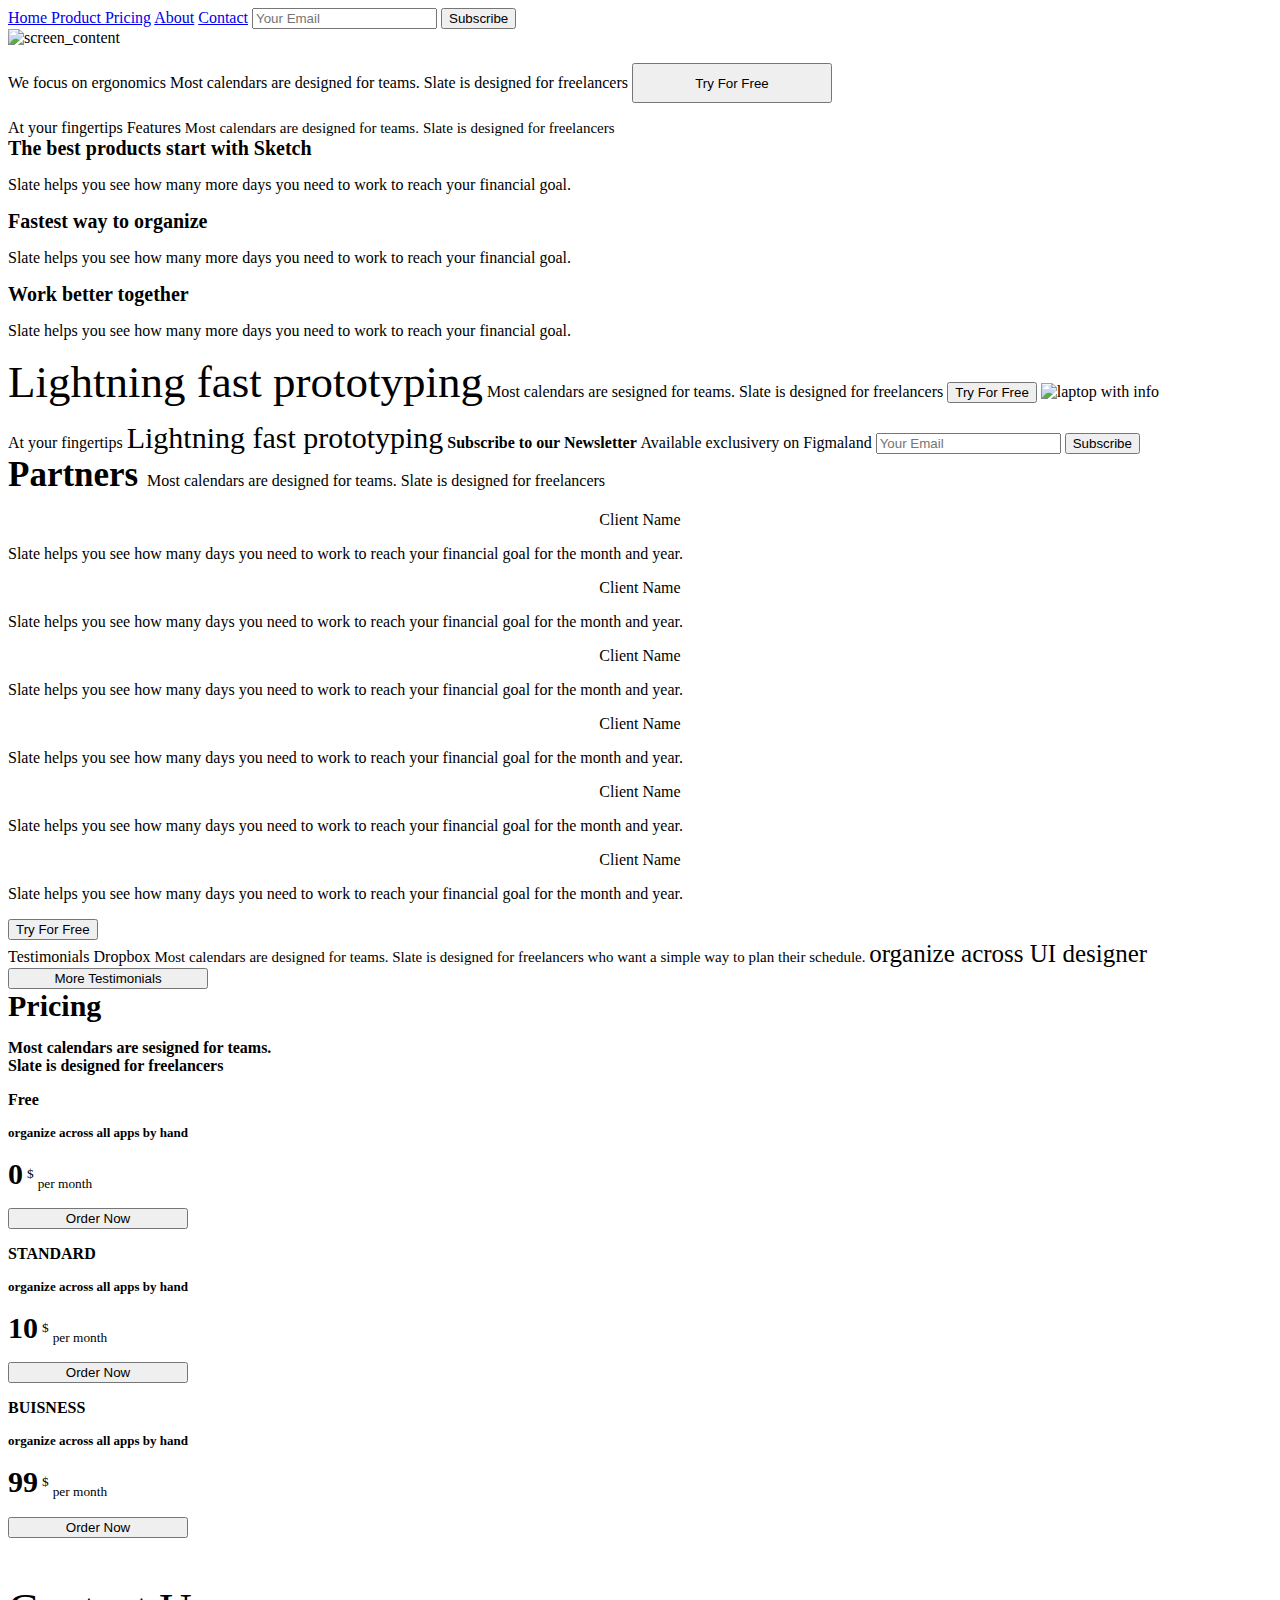
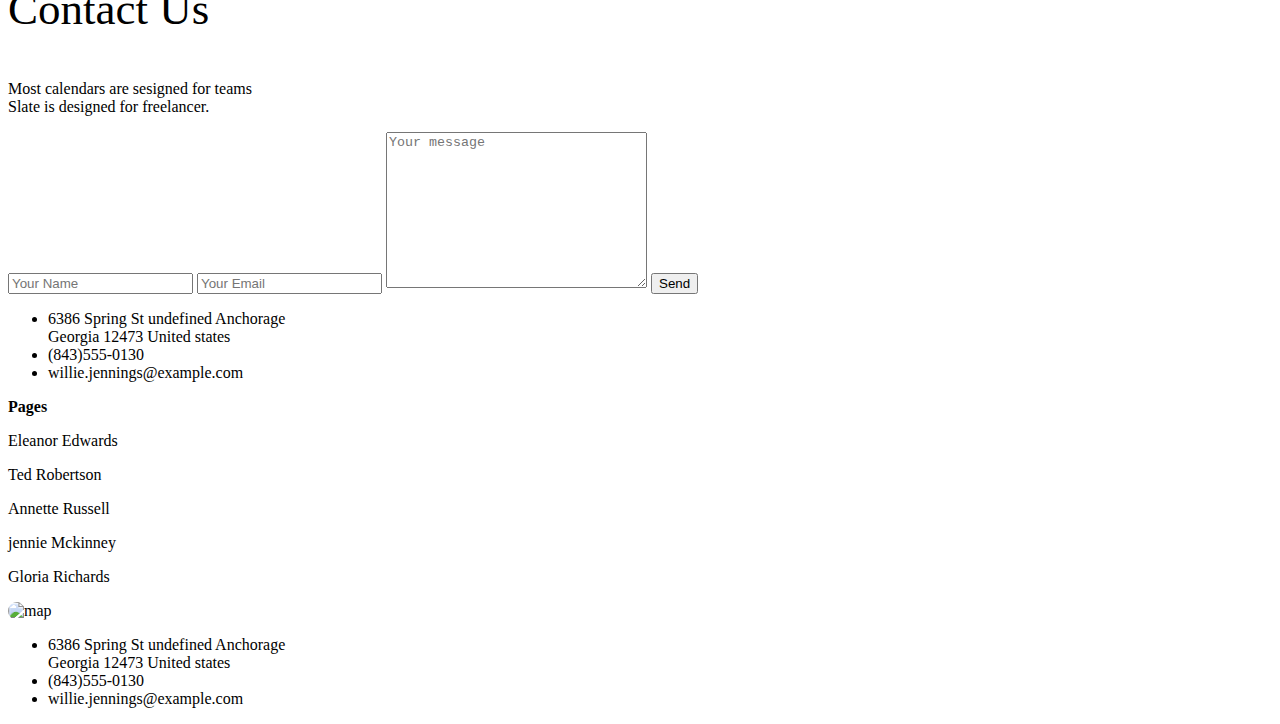
==== trainning assessment.html @ 1f1bae52 "update css and html" ====
<!Doctype html>
<html>
    <title>
        trainning assessment
    </title>
    <meta name="viewport" content="width=devive-width,initial-scale=1,user-scalable=no">
    <meta http-equiv="X-UA-Compatible" content="IE=edge,chrome=1">
    <meta name="HandheldFriendly" content="true">
    <link rel="stylesheet" href="style-1.css">
    <!-- <link rel="stylesheet" href="index.css"> -->
    <script src="https://kit.fontawesome.com/a1587022c6.js" crossorigin="anonymous"></script>
    <body>
        <div class="first-section">
            <nav class="nav">
                <a href="#">
                    Home
                </a>
                <a href="#">
                    Product
                </a>
                <a href="#">Pricing</a>
                <a href="#">About</a>
                <a href="#">Contact</a>
                <input type="email" name="search" id="search" placeholder="Your Email" class="input">
                <button class="button button-nav">Subscribe</button>
            </nav>
            <div class="first-section-img">
                <img src="screen_content.png" alt="screen_content" id="image">
                <p class="first-p">
                    <span class="first-span">
                        We focus on
                    </span>
                    <span class="first-span">
                        ergonomics
                    </span>
                    <span class="second-p">Most calendars are designed for teams.</span>
                    <span class="third-p">Slate is designed for freelancers</span>
                    <button class="button first-button-body" style="width: 200px;height: 40px;">Try For Free</button>
                </p>
            </div>
        </div>
        <div class="second-section">
            <span>At your fingertips</span>
            <span class="span-second">Features</span>
            <span style="font-size: 15px;">Most calendars are designed for teams.</span>
            <span style="font-size: 15px;">Slate is designed for freelancers</span>
            <div class="second-section-container">
                <div>
                    <strong style="font-size: 20px;">The best products start with Sketch</strong>
                    <p>Slate helps you see how many more days you need to work to reach your financial goal.</p>
                </div>
                <div> 
                    <strong style="font-size: 20px;">Fastest way to organize</strong>
                    <p>Slate helps you see how many more days you need to work to reach your financial goal.</p>
                </div>
                <div>
                    <strong style="font-size: 20px;">Work better together</strong>
                    <p>Slate helps you see how many more days you need to work to reach your financial goal.</p>
                </div>
            </div>
        </div>
        <div class="third-section">
            <span id="third-para" style="font-size: 45px;">
                Lightning fast 
            </span>
            <span style="font-size: 45px;">prototyping</span>
            <span style="margin-top: 2%;">Most calendars are sesigned for teams.
            </span>
            <span>
                Slate is designed for freelancers
            </span>
            <button class="button button-body">Try For Free</button>
            <img src="laptop.png" alt="laptop with info" class="third-section-image">
        </div>
        <div id="fourth-section" class="fourth-section">
            <div class="fourth-section">
                <span class="fourth-first-para">
                    At your fingertips
                </span>
                <span style="font-size: 30px; margin-top: 15px;"> Lightning fast prototyping</span>
                <span style="font-size: medium;margin-top: 15px;">
                    <strong >
                        Subscribe to our Newsletter
                    </strong> 
                </span>
                <span style="font-weight: normal;">Available exclusivery on Figmaland</span>
                <input type="email" placeholder="Your Email" class="input input-fourth" style="margin-top: 25px;">
                <button class="button button-fourth-section" >Subscribe</button>
            </div>
        </div>
        <div class="fifth-section">
            <div class="fifth-section-top">
                <span style="font-weight: bolder; font-size: 35px;">
                    Partners
                </span>
                <span>Most calendars are designed for teams.
                </span>
                <span>
                    Slate is designed for freelancers
                </span>
            </div>
                <div class="fifth-section-container">
                    <div>
                        <p style="text-align: center;">Client Name
                        <br>
                            <i class="fab fa-laravel"></i>
                        </p>
                        <p>Slate helps you see how many days you need to work to reach your financial goal for the month and year.</p>
                    </div>
                    <div>
                        <p style="text-align: center;">Client Name
                            <br>
                            <i class="fab fa-gripfire" style="color: rgb(13, 172, 97);"></i>
                        </p>
                        <p>Slate helps you see how many days you need to work to reach your financial goal for the month and year.</p>
                    </div>
                    <div>
                        <p style="text-align: center;">Client Name
                            <br>
                            <i class="fab fa-hive" style="color: rgb(158, 226, 70);"></i>
                        </p>
                        <p>Slate helps you see how many days you need to work to reach your financial goal for the month and year.</p>
                    </div>
                    <div>
                        <p style="text-align: center;" >Client Name
                            <br>
                            <i class="fab fa-hive" style="color: rgb(104, 231, 161);"></i>
                        </p>
                        <p>Slate helps you see how many days you need to work to reach your financial goal for the month and year.</p>
                    </div>
                    <div>
                        <p style="text-align: center;">Client Name
                            <br>
                            <i class="fab fa-airbnb"></i>
                        </p>
                        <p>Slate helps you see how many days you need to work to reach your financial goal for the month and year.</p>
                    </div>
                    <div>
                        <p style="text-align: center;">Client Name
                            <br>
                            <i class="fab fa-app-store-ios" style="color: rgb(120, 146, 204);"></i>
                        </p>
                        <p>Slate helps you see how many days you need to work to reach your financial goal for the month and year.</p>
                    </div>
                </div>
                <button class="button button-body"> Try For Free</button>
            </div>
        </div>
        <div class="sixth-section">
            <span>
            Testimonials
            </span>
            <span>
                <i class="fab fa-dropbox" style="color: rgb(74, 118, 212); margin-top: 5%;"></i>Dropbox
            </span>   
            <span style="font-size: 15px; margin-top: 3%;">
                Most calendars are designed for teams. Slate is designed for freelancers who want a simple way to plan their schedule.
            </span>             
            <span style="margin-top: 3%; font-size:25px;">
                <i class="fas fa-user-circle"></i>organize across
            UI designer
            </span>
            <button class="button button-body" style="width: 200px;">More Testimonials</button>
        </div>
        <div class="pricing-section">
            <strong style="font-size: 30px;">Pricing</strong>
            <p style="font-weight: bold;">Most calendars are sesigned for teams.
            <br>
                Slate is designed for freelancers</p>
            <div class="pricing-section-row">
                <div>
                    <p><strong>Free</strong></p>
                    <p style="font-size: small; font-weight: bold;">organize across all apps by hand</p>
                    <p><strong style="font-size: 30px;">0</strong>
                        <sup>$</sup>
                        <sub>per month</sub>
                    </p>
                    <button class="button button-price" style="width: 180px;">Order Now</button>
                </div>
                <div>
                    <p><strong>STANDARD</strong></p>
                    <p style="font-size: small; font-weight: bold;">organize across all apps by hand</p>
                    <p ><strong style="font-size: 30px;">10</strong> 
                        <sup>$</sup> 
                        <sub>per month</sub>
                    </p>
                    <button class="button button-price" style="width: 180px;">Order Now</button>
                </div>
                <div class="pricing-buiseness-div">
                    <p><strong>BUISNESS</strong></p>
                    <p style="font-size: small; font-weight: bold;">organize across all apps by hand</p>
                    <p><strong style="font-size: 30px;">99</strong>
                        <sup>$</sup>
                        <sub>per month</sub>
                    </p>
                    <button class="button button-price" style="width: 180px;">Order Now</button>
                </div>
            </div>
        </div>
        <div class="contact-section">
            <p class="p-contact" style="font-size: 45px;">Contact Us</p>
            <p>Most calendars are sesigned for teams
            <br>
            Slate is designed for freelancer.
            </p>
            <div class="contact-form">
                <form action="#"class="form" id="form">
                    <input type="text" placeholder="Your Name" class="form-name input input-form">
                    <input type="eamil" placeholder="Your Email" class="form-email input input-form">
                    <textarea name="your message" id="message" class="message input input-form" cols="30" rows="10"placeholder="Your message"></textarea> 
                    <button class="button button-nav form-button">Send</button>
                </form>
                <div class="contact-detail">
                    <div>
                        <ul>
                            <li>
                                <i class="fa fa-map-marker" aria-hidden="true"></i>
                                
                                    6386 Spring St undefined Anchorage
                                    <br>
                                    Georgia 12473 United states
                            </li>
                            <li style="text-align: left;">
                                <i class="fa fa-mobile" aria-hidden="true"></i>
                                (843)555-0130
                            </li>
                            <li style="text-align: left;">
                                <i class="far fa-envelope" aria-hidden="true"></i>
                                willie.jennings@example.com
                            </li>
                        </ul>
                    <div class="social-media-icon">
                        <i class="fab fa-twitter"></i>
                        <i class="fab fa-facebook-square"></i>
                        <i class="fab fa-linkedin"></i>
                    </div>
                </div>
            </div>
            </div>
        <div class="last-section">
            <div class="pages">
                <p><strong>Pages</strong></p>
                <p>Eleanor Edwards</p>
                <p>Ted Robertson</p>
                <p>Annette Russell</p>
                <p>jennie Mckinney</p>
                <p>Gloria Richards</p> 
            </div>
            <div class="map-image">
                <img src="map.jpg" alt="map" style="border-radius: 10px; width:400px; height: 200px;">
            </div>
            <div class="last-section-contact">
                <ul>
                    <li>
                        <i class="fa fa-map-marker" aria-hidden="true"></i>
                        6386 Spring St undefined Anchorage
                        <br>
                        Georgia 12473 United states
                    </li>
                    <li style="text-align: left;">
                        <i class="fa fa-mobile" aria-hidden="true"></i>
                        (843)555-0130
                    </li>
                    <li style="text-align: left;">
                        <i class="far fa-envelope" aria-hidden="true"></i>
                        willie.jennings@example.com
                    </li>
                </ul>
                <div class="social-media-icon">
                    <i class="fab fa-twitter"></i>
                    <i class="fab fa-facebook-square"></i>
                    <i class="fab fa-linkedin"></i>
                </div>
            </div>
        </div>
    </body>
</html>
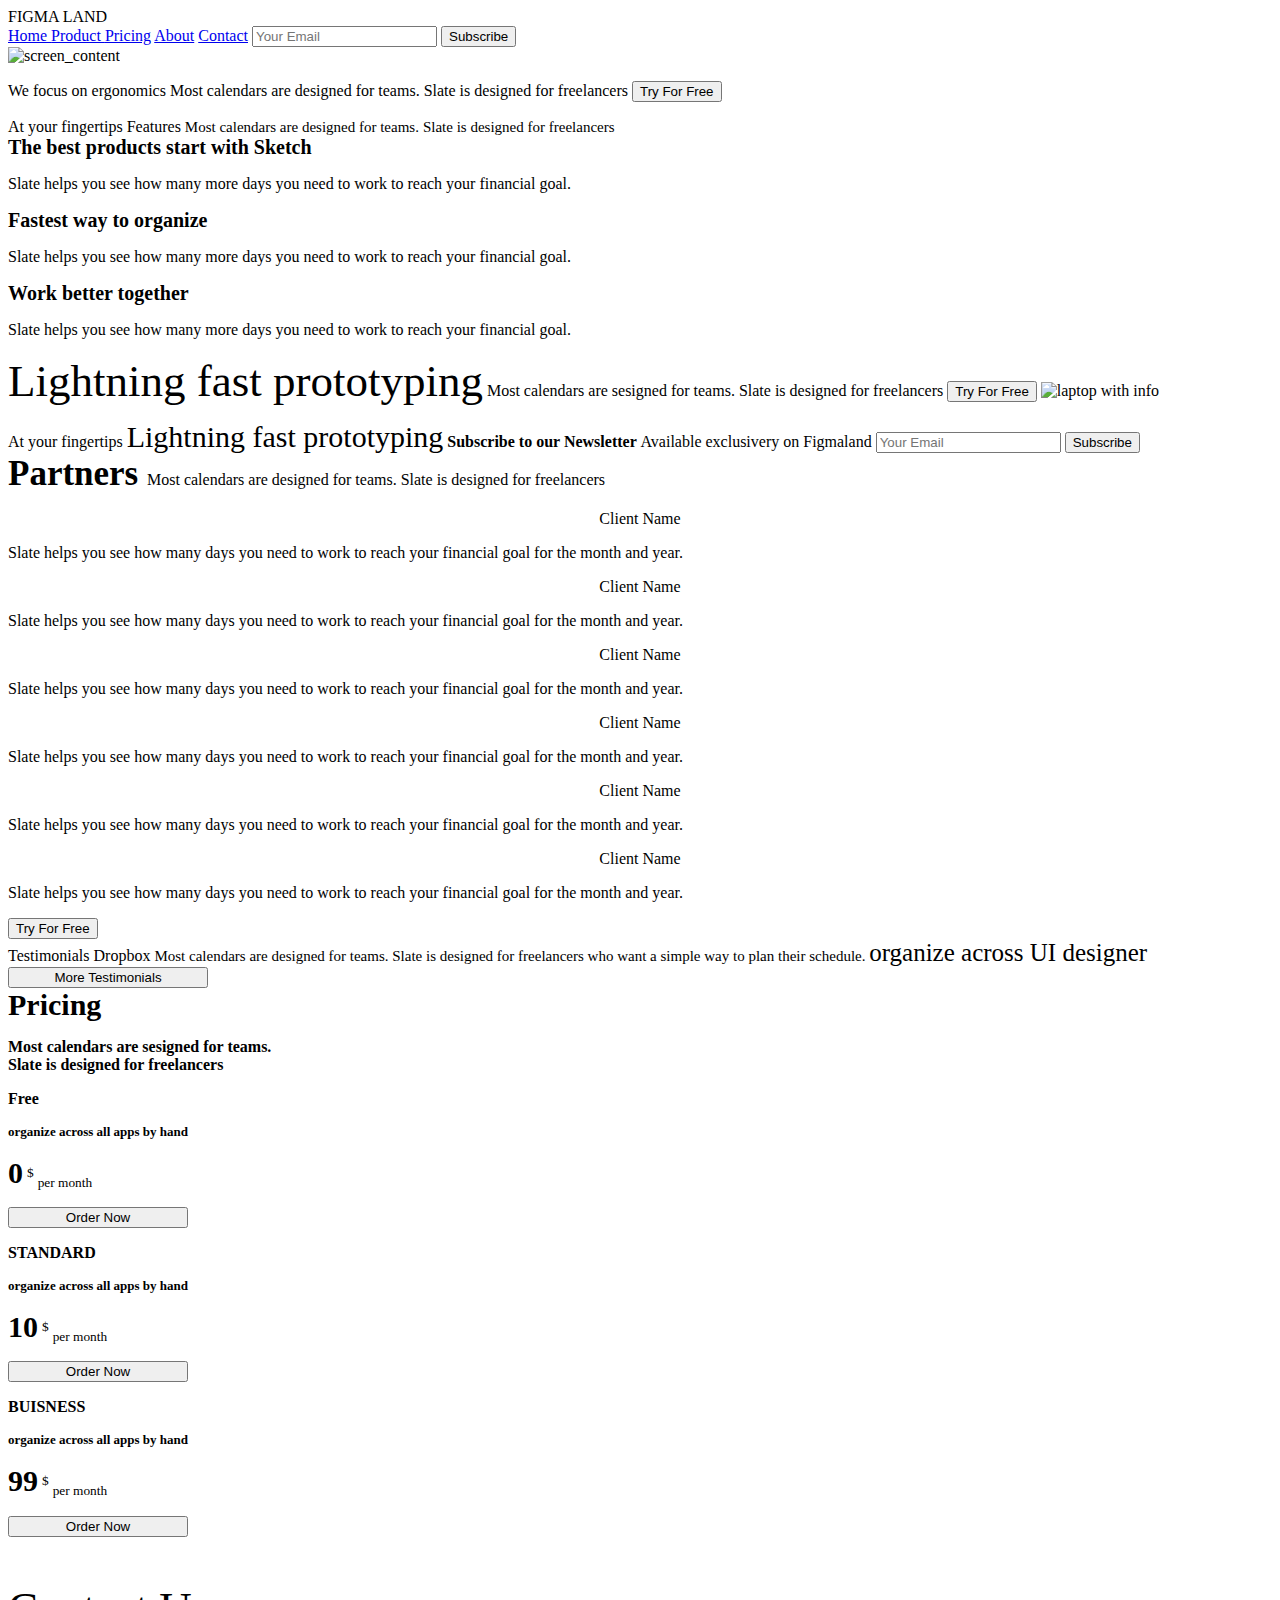
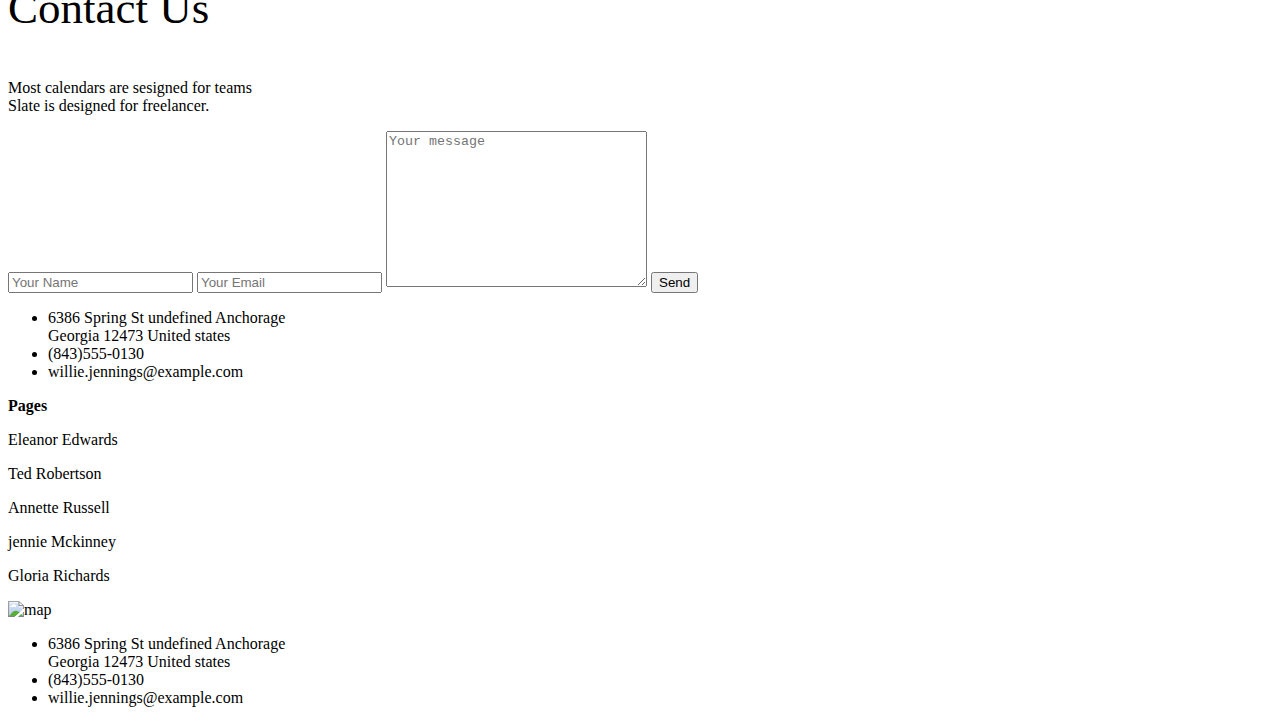
==== commit f8a1050e: "resopnsivnessa added" ====
--- a/trainning assessment.html
+++ b/trainning assessment.html
@@ -1,17 +1,24 @@
 <!Doctype html>
 <html>
-    <title>
-        trainning assessment
-    </title>
-    <meta name="viewport" content="width=devive-width,initial-scale=1,user-scalable=no">
+<title>
+    trainning assessment
+</title>
+
+<head>
+    <meta name="viewport" content="width=devive-width,initial-scale=1.0,user-scalable=no">
     <meta http-equiv="X-UA-Compatible" content="IE=edge,chrome=1">
     <meta name="HandheldFriendly" content="true">
-    <link rel="stylesheet" href="style-1.css">
-    <!-- <link rel="stylesheet" href="index.css"> -->
-    <script src="https://kit.fontawesome.com/a1587022c6.js" crossorigin="anonymous"></script>
-    <body>
-        <div class="first-section">
-            <nav class="nav">
+</head>
+<link rel="stylesheet" href="style-1.css">
+<!-- <link rel="stylesheet" href="index.css"> -->
+<script src="https://kit.fontawesome.com/a1587022c6.js" crossorigin="anonymous"></script>
+
+<body>
+    <div class="first-section">
+        <header class="nav">
+            <span href="#" id="logo" style="text-align: left;">FIGMA LAND</span>
+            <nav class="toogle">
+                <i class="fas fa-bars"></i>
                 <a href="#">
                     Home
                 </a>
@@ -24,211 +31,221 @@
                 <input type="email" name="search" id="search" placeholder="Your Email" class="input">
                 <button class="button button-nav">Subscribe</button>
             </nav>
-            <div class="first-section-img">
-                <img src="screen_content.png" alt="screen_content" id="image">
-                <p class="first-p">
-                    <span class="first-span">
-                        We focus on
-                    </span>
-                    <span class="first-span">
-                        ergonomics
-                    </span>
-                    <span class="second-p">Most calendars are designed for teams.</span>
-                    <span class="third-p">Slate is designed for freelancers</span>
-                    <button class="button first-button-body" style="width: 200px;height: 40px;">Try For Free</button>
-                </p>
-            </div>
-        </div>
-        <div class="second-section">
-            <span>At your fingertips</span>
-            <span class="span-second">Features</span>
-            <span style="font-size: 15px;">Most calendars are designed for teams.</span>
-            <span style="font-size: 15px;">Slate is designed for freelancers</span>
-            <div class="second-section-container">
-                <div>
-                    <strong style="font-size: 20px;">The best products start with Sketch</strong>
-                    <p>Slate helps you see how many more days you need to work to reach your financial goal.</p>
-                </div>
-                <div> 
-                    <strong style="font-size: 20px;">Fastest way to organize</strong>
-                    <p>Slate helps you see how many more days you need to work to reach your financial goal.</p>
-                </div>
-                <div>
-                    <strong style="font-size: 20px;">Work better together</strong>
-                    <p>Slate helps you see how many more days you need to work to reach your financial goal.</p>
-                </div>
-            </div>
-        </div>
-        <div class="third-section">
-            <span id="third-para" style="font-size: 45px;">
-                Lightning fast 
-            </span>
-            <span style="font-size: 45px;">prototyping</span>
-            <span style="margin-top: 2%;">Most calendars are sesigned for teams.
+        </header>
+        <div class="first-section-img">
+            <img src="screen_content.png" alt="screen_content" id="image">
+            <p class="first-p">
+                <span class="first-span">
+                    We focus on
+                </span>
+                <span class="first-span">
+                    ergonomics
+                </span>
+                <span class="second-p">Most calendars are designed for teams.</span>
+                <span class="third-p">Slate is designed for freelancers</span>
+                <button class="button first-button-body">Try For Free</button>
+            </p>
+        </div>
+    </div>
+    <div class="second-section">
+        <span>At your fingertips</span>
+        <span class="span-second">Features</span>
+        <span style="font-size: 15px;">Most calendars are designed for teams.</span>
+        <span style="font-size: 15px;">Slate is designed for freelancers</span>
+        <div class="second-section-container">
+            <div>
+                <strong style="font-size: 20px;">The best products start with Sketch</strong>
+                <p>Slate helps you see how many more days you need to work to reach your financial goal.</p>
+            </div>
+            <div>
+                <strong style="font-size: 20px;">Fastest way to organize</strong>
+                <p>Slate helps you see how many more days you need to work to reach your financial goal.</p>
+            </div>
+            <div>
+                <strong style="font-size: 20px;">Work better together</strong>
+                <p>Slate helps you see how many more days you need to work to reach your financial goal.</p>
+            </div>
+        </div>
+    </div>
+    <div class="third-section">
+        <span id="third-para" style="font-size: 45px;">
+            Lightning fast
+        </span>
+        <span style="font-size: 45px;">prototyping</span>
+        <span style="margin-top: 2%;">Most calendars are sesigned for teams.
+        </span>
+        <span>
+            Slate is designed for freelancers
+        </span>
+        <button class="button button-body">Try For Free</button>
+        <img src="laptop.png" alt="laptop with info" class="third-section-image">
+    </div>
+    <div id="fourth-section" class="fourth-section">
+        <div class="fourth-section">
+            <span class="fourth-first-para">
+                At your fingertips
+            </span>
+            <span style="font-size: 30px; margin-top: 15px;"> Lightning fast prototyping</span>
+            <span style="font-size: medium;margin-top: 15px;">
+                <strong>
+                    Subscribe to our Newsletter
+                </strong>
+            </span>
+            <span style="font-weight: normal;">Available exclusivery on Figmaland</span>
+            <input type="email" placeholder="Your Email" class="input input-fourth" style="margin-top: 25px;">
+            <button class="button button-fourth-section">Subscribe</button>
+        </div>
+    </div>
+    <div class="fifth-section">
+        <div class="fifth-section-top">
+            <span style="font-weight: bolder; font-size: 35px;">
+                Partners
+            </span>
+            <span>Most calendars are designed for teams.
             </span>
             <span>
                 Slate is designed for freelancers
             </span>
-            <button class="button button-body">Try For Free</button>
-            <img src="laptop.png" alt="laptop with info" class="third-section-image">
-        </div>
-        <div id="fourth-section" class="fourth-section">
-            <div class="fourth-section">
-                <span class="fourth-first-para">
-                    At your fingertips
-                </span>
-                <span style="font-size: 30px; margin-top: 15px;"> Lightning fast prototyping</span>
-                <span style="font-size: medium;margin-top: 15px;">
-                    <strong >
-                        Subscribe to our Newsletter
-                    </strong> 
-                </span>
-                <span style="font-weight: normal;">Available exclusivery on Figmaland</span>
-                <input type="email" placeholder="Your Email" class="input input-fourth" style="margin-top: 25px;">
-                <button class="button button-fourth-section" >Subscribe</button>
-            </div>
-        </div>
-        <div class="fifth-section">
-            <div class="fifth-section-top">
-                <span style="font-weight: bolder; font-size: 35px;">
-                    Partners
-                </span>
-                <span>Most calendars are designed for teams.
-                </span>
-                <span>
-                    Slate is designed for freelancers
-                </span>
-            </div>
-                <div class="fifth-section-container">
-                    <div>
-                        <p style="text-align: center;">Client Name
-                        <br>
-                            <i class="fab fa-laravel"></i>
-                        </p>
-                        <p>Slate helps you see how many days you need to work to reach your financial goal for the month and year.</p>
-                    </div>
-                    <div>
-                        <p style="text-align: center;">Client Name
-                            <br>
-                            <i class="fab fa-gripfire" style="color: rgb(13, 172, 97);"></i>
-                        </p>
-                        <p>Slate helps you see how many days you need to work to reach your financial goal for the month and year.</p>
-                    </div>
-                    <div>
-                        <p style="text-align: center;">Client Name
-                            <br>
-                            <i class="fab fa-hive" style="color: rgb(158, 226, 70);"></i>
-                        </p>
-                        <p>Slate helps you see how many days you need to work to reach your financial goal for the month and year.</p>
-                    </div>
-                    <div>
-                        <p style="text-align: center;" >Client Name
-                            <br>
-                            <i class="fab fa-hive" style="color: rgb(104, 231, 161);"></i>
-                        </p>
-                        <p>Slate helps you see how many days you need to work to reach your financial goal for the month and year.</p>
-                    </div>
-                    <div>
-                        <p style="text-align: center;">Client Name
-                            <br>
-                            <i class="fab fa-airbnb"></i>
-                        </p>
-                        <p>Slate helps you see how many days you need to work to reach your financial goal for the month and year.</p>
-                    </div>
-                    <div>
-                        <p style="text-align: center;">Client Name
-                            <br>
-                            <i class="fab fa-app-store-ios" style="color: rgb(120, 146, 204);"></i>
-                        </p>
-                        <p>Slate helps you see how many days you need to work to reach your financial goal for the month and year.</p>
-                    </div>
-                </div>
-                <button class="button button-body"> Try For Free</button>
-            </div>
-        </div>
-        <div class="sixth-section">
-            <span>
+        </div>
+        <div class="fifth-section-container">
+            <div>
+                <p style="text-align: center;">Client Name
+                    <br>
+                    <i class="fab fa-laravel"></i>
+                </p>
+                <p>Slate helps you see how many days you need to work to reach your financial goal for the month and
+                    year.</p>
+            </div>
+            <div>
+                <p style="text-align: center;">Client Name
+                    <br>
+                    <i class="fab fa-gripfire" style="color: rgb(13, 172, 97);"></i>
+                </p>
+                <p>Slate helps you see how many days you need to work to reach your financial goal for the month and
+                    year.</p>
+            </div>
+            <div>
+                <p style="text-align: center;">Client Name
+                    <br>
+                    <i class="fab fa-hive" style="color: rgb(158, 226, 70);"></i>
+                </p>
+                <p>Slate helps you see how many days you need to work to reach your financial goal for the month and
+                    year.</p>
+            </div>
+            <div>
+                <p style="text-align: center;">Client Name
+                    <br>
+                    <i class="fab fa-hive" style="color: rgb(104, 231, 161);"></i>
+                </p>
+                <p>Slate helps you see how many days you need to work to reach your financial goal for the month and
+                    year.</p>
+            </div>
+            <div>
+                <p style="text-align: center;">Client Name
+                    <br>
+                    <i class="fab fa-airbnb"></i>
+                </p>
+                <p>Slate helps you see how many days you need to work to reach your financial goal for the month and
+                    year.</p>
+            </div>
+            <div>
+                <p style="text-align: center;">Client Name
+                    <br>
+                    <i class="fab fa-app-store-ios" style="color: rgb(120, 146, 204);"></i>
+                </p>
+                <p>Slate helps you see how many days you need to work to reach your financial goal for the month and
+                    year.</p>
+            </div>
+        </div>
+        <button class="button button-body"> Try For Free</button>
+    </div>
+    </div>
+    <div class="sixth-section">
+        <span>
             Testimonials
-            </span>
-            <span>
-                <i class="fab fa-dropbox" style="color: rgb(74, 118, 212); margin-top: 5%;"></i>Dropbox
-            </span>   
-            <span style="font-size: 15px; margin-top: 3%;">
-                Most calendars are designed for teams. Slate is designed for freelancers who want a simple way to plan their schedule.
-            </span>             
-            <span style="margin-top: 3%; font-size:25px;">
-                <i class="fas fa-user-circle"></i>organize across
+        </span>
+        <span>
+            <i class="fab fa-dropbox" style="color: rgb(74, 118, 212); margin-top: 5%;"></i>Dropbox
+        </span>
+        <span style="font-size: 15px; margin-top: 3%;">
+            Most calendars are designed for teams. Slate is designed for freelancers who want a simple way to plan their
+            schedule.
+        </span>
+        <span style="margin-top: 3%; font-size:25px;">
+            <i class="fas fa-user-circle"></i>organize across
             UI designer
-            </span>
-            <button class="button button-body" style="width: 200px;">More Testimonials</button>
-        </div>
-        <div class="pricing-section">
-            <strong style="font-size: 30px;">Pricing</strong>
-            <p style="font-weight: bold;">Most calendars are sesigned for teams.
+        </span>
+        <button class="button button-body" style="width: 200px;">More Testimonials</button>
+    </div>
+    <div class="pricing-section">
+        <strong style="font-size: 30px;">Pricing</strong>
+        <p style="font-weight: bold;">Most calendars are sesigned for teams.
             <br>
-                Slate is designed for freelancers</p>
-            <div class="pricing-section-row">
-                <div>
-                    <p><strong>Free</strong></p>
-                    <p style="font-size: small; font-weight: bold;">organize across all apps by hand</p>
-                    <p><strong style="font-size: 30px;">0</strong>
-                        <sup>$</sup>
-                        <sub>per month</sub>
-                    </p>
-                    <button class="button button-price" style="width: 180px;">Order Now</button>
-                </div>
-                <div>
-                    <p><strong>STANDARD</strong></p>
-                    <p style="font-size: small; font-weight: bold;">organize across all apps by hand</p>
-                    <p ><strong style="font-size: 30px;">10</strong> 
-                        <sup>$</sup> 
-                        <sub>per month</sub>
-                    </p>
-                    <button class="button button-price" style="width: 180px;">Order Now</button>
-                </div>
-                <div class="pricing-buiseness-div">
-                    <p><strong>BUISNESS</strong></p>
-                    <p style="font-size: small; font-weight: bold;">organize across all apps by hand</p>
-                    <p><strong style="font-size: 30px;">99</strong>
-                        <sup>$</sup>
-                        <sub>per month</sub>
-                    </p>
-                    <button class="button button-price" style="width: 180px;">Order Now</button>
-                </div>
-            </div>
-        </div>
-        <div class="contact-section">
-            <p class="p-contact" style="font-size: 45px;">Contact Us</p>
-            <p>Most calendars are sesigned for teams
+            Slate is designed for freelancers
+        </p>
+        <div class="pricing-section-row">
+            <div>
+                <p><strong>Free</strong></p>
+                <p style="font-size: small; font-weight: bold;">organize across all apps by hand</p>
+                <p><strong style="font-size: 30px;">0</strong>
+                    <sup>$</sup>
+                    <sub>per month</sub>
+                </p>
+                <button class="button button-price" style="width: 180px;">Order Now</button>
+            </div>
+            <div>
+                <p><strong>STANDARD</strong></p>
+                <p style="font-size: small; font-weight: bold;">organize across all apps by hand</p>
+                <p><strong style="font-size: 30px;">10</strong>
+                    <sup>$</sup>
+                    <sub>per month</sub>
+                </p>
+                <button class="button button-price" style="width: 180px;">Order Now</button>
+            </div>
+            <div class="pricing-buiseness-div">
+                <p><strong>BUISNESS</strong></p>
+                <p style="font-size: small; font-weight: bold;">organize across all apps by hand</p>
+                <p><strong style="font-size: 30px;">99</strong>
+                    <sup>$</sup>
+                    <sub>per month</sub>
+                </p>
+                <button class="button button-price" style="width: 180px;">Order Now</button>
+            </div>
+        </div>
+    </div>
+    <div class="contact-section">
+        <p class="p-contact" style="font-size: 45px;">Contact Us</p>
+        <p>Most calendars are sesigned for teams
             <br>
             Slate is designed for freelancer.
-            </p>
-            <div class="contact-form">
-                <form action="#"class="form" id="form">
-                    <input type="text" placeholder="Your Name" class="form-name input input-form">
-                    <input type="eamil" placeholder="Your Email" class="form-email input input-form">
-                    <textarea name="your message" id="message" class="message input input-form" cols="30" rows="10"placeholder="Your message"></textarea> 
-                    <button class="button button-nav form-button">Send</button>
-                </form>
-                <div class="contact-detail">
-                    <div>
-                        <ul>
-                            <li>
-                                <i class="fa fa-map-marker" aria-hidden="true"></i>
-                                
-                                    6386 Spring St undefined Anchorage
-                                    <br>
-                                    Georgia 12473 United states
-                            </li>
-                            <li style="text-align: left;">
-                                <i class="fa fa-mobile" aria-hidden="true"></i>
-                                (843)555-0130
-                            </li>
-                            <li style="text-align: left;">
-                                <i class="far fa-envelope" aria-hidden="true"></i>
-                                willie.jennings@example.com
-                            </li>
-                        </ul>
+        </p>
+        <div class="contact-form">
+            <form action="#" class="form" id="form">
+                <input type="text" placeholder="Your Name" class="form-name input input-form">
+                <input type="eamil" placeholder="Your Email" class="form-email input input-form">
+                <textarea name="your message" id="message" class="message input input-form" cols="30" rows="10"
+                    placeholder="Your message"></textarea>
+                <button class="button button-nav form-button">Send</button>
+            </form>
+            <div class="contact-detail">
+                <div>
+                    <ul>
+                        <li>
+                            <i class="fa fa-map-marker" aria-hidden="true"></i>
+
+                            6386 Spring St undefined Anchorage
+                            <br>
+                            Georgia 12473 United states
+                        </li>
+                        <li style="text-align: left;">
+                            <i class="fa fa-mobile" aria-hidden="true"></i>
+                            (843)555-0130
+                        </li>
+                        <li style="text-align: left;">
+                            <i class="far fa-envelope" aria-hidden="true"></i>
+                            willie.jennings@example.com
+                        </li>
+                    </ul>
                     <div class="social-media-icon">
                         <i class="fab fa-twitter"></i>
                         <i class="fab fa-facebook-square"></i>
@@ -236,7 +253,7 @@
                     </div>
                 </div>
             </div>
-            </div>
+        </div>
         <div class="last-section">
             <div class="pages">
                 <p><strong>Pages</strong></p>
@@ -244,10 +261,10 @@
                 <p>Ted Robertson</p>
                 <p>Annette Russell</p>
                 <p>jennie Mckinney</p>
-                <p>Gloria Richards</p> 
+                <p>Gloria Richards</p>
             </div>
             <div class="map-image">
-                <img src="map.jpg" alt="map" style="border-radius: 10px; width:400px; height: 200px;">
+                <img src="map.jpg" alt="map" class="map-image-img">
             </div>
             <div class="last-section-contact">
                 <ul>
@@ -273,5 +290,5 @@
                 </div>
             </div>
         </div>
-    </body>
+</body>
 </html>